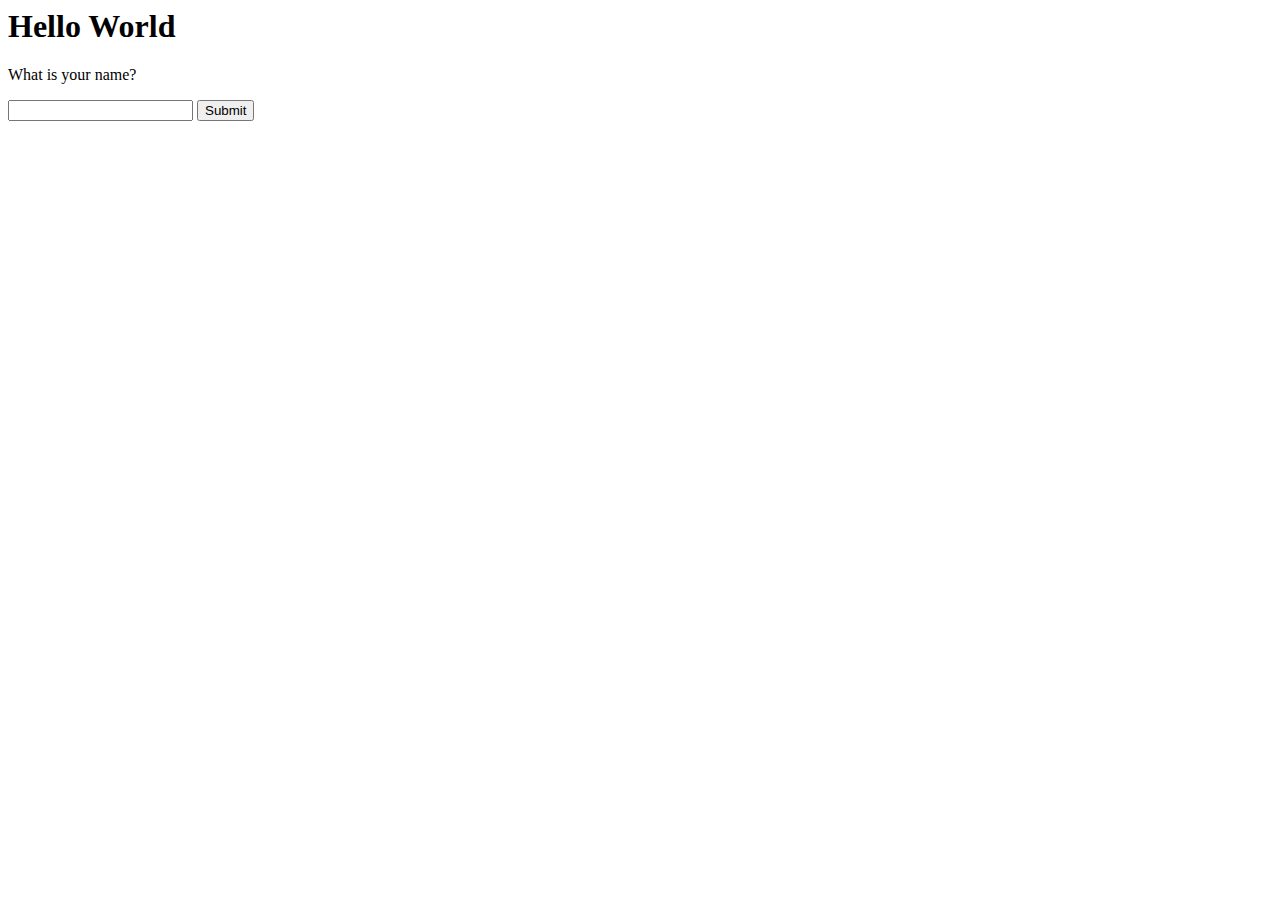
==== index.html @ 5f8e9946 "Server shouldEchoQueryParameter (green)" ====
<html>
<head>
    <meta charset="UTF-8">
    <meta name="viewport"
          content="width=device-width, user-scalable=no, initial-scale=1.0, maximum-scale=1.0, minimum-scale=1.0">
    <meta http-equiv="X-UA-Compatible" content="ie=edge">
    <title>My nice page</title>
</head>
<body>
    <h1>Hello World</h1>
    <p>What is your name?</p>

    <form action="/hello">
        <input type="text" name="yourName">
        <button>Submit</button>
    </form>
</body>
</html>
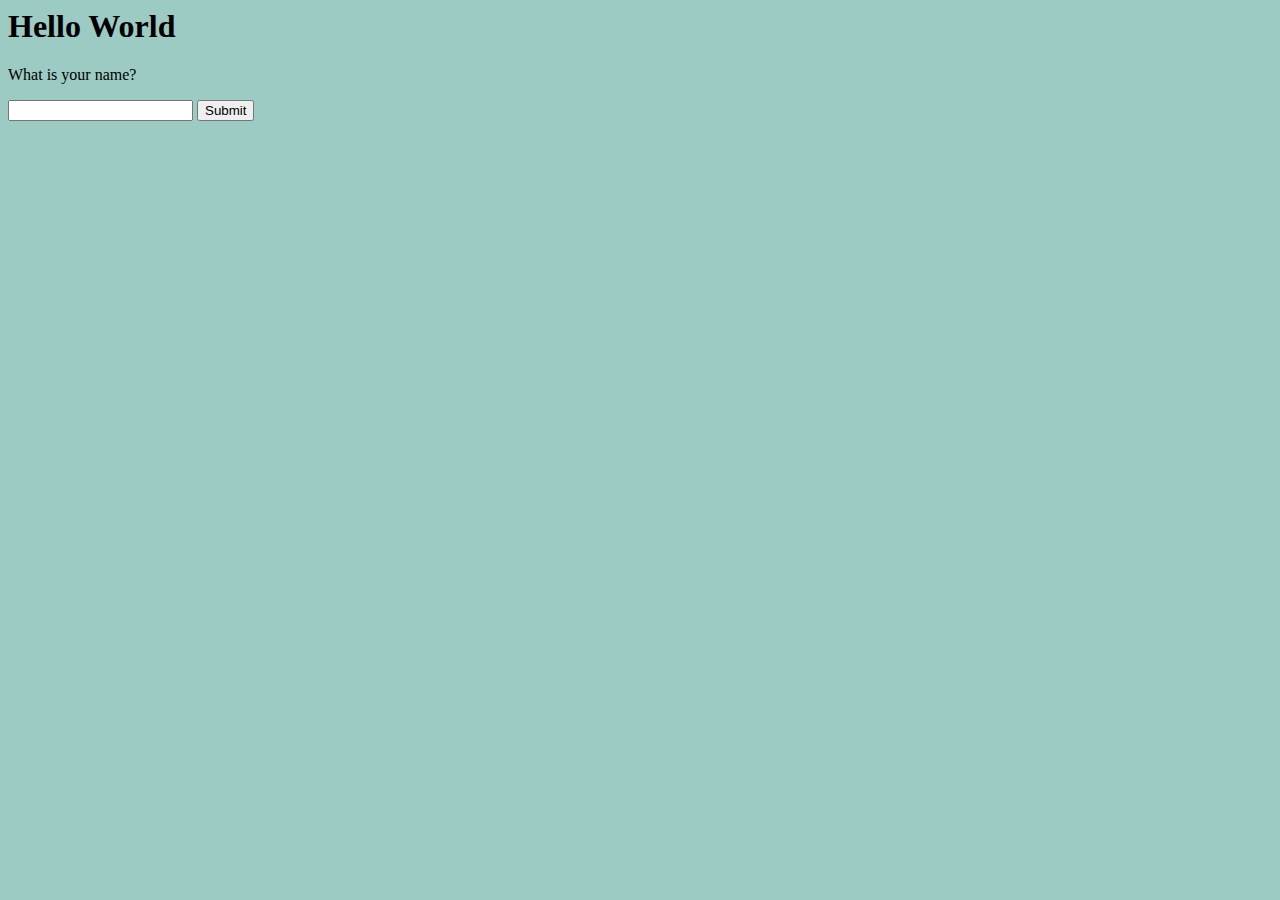
==== commit cf9710c9: "Http server should handle more than one req" ====
--- a/index.html
+++ b/index.html
@@ -5,12 +5,13 @@
           content="width=device-width, user-scalable=no, initial-scale=1.0, maximum-scale=1.0, minimum-scale=1.0">
     <meta http-equiv="X-UA-Compatible" content="ie=edge">
     <title>My nice page</title>
+    <link rel="stylesheet" href="style.css">
 </head>
 <body>
     <h1>Hello World</h1>
     <p>What is your name?</p>
 
-    <form action="/hello">
+    <form action="/hello" metod="post">
         <input type="text" name="yourName">
         <button>Submit</button>
     </form>
--- a/style.css
+++ b/style.css
@@ -0,0 +1,3 @@
+body {
+    background: #9bcbc2;
+}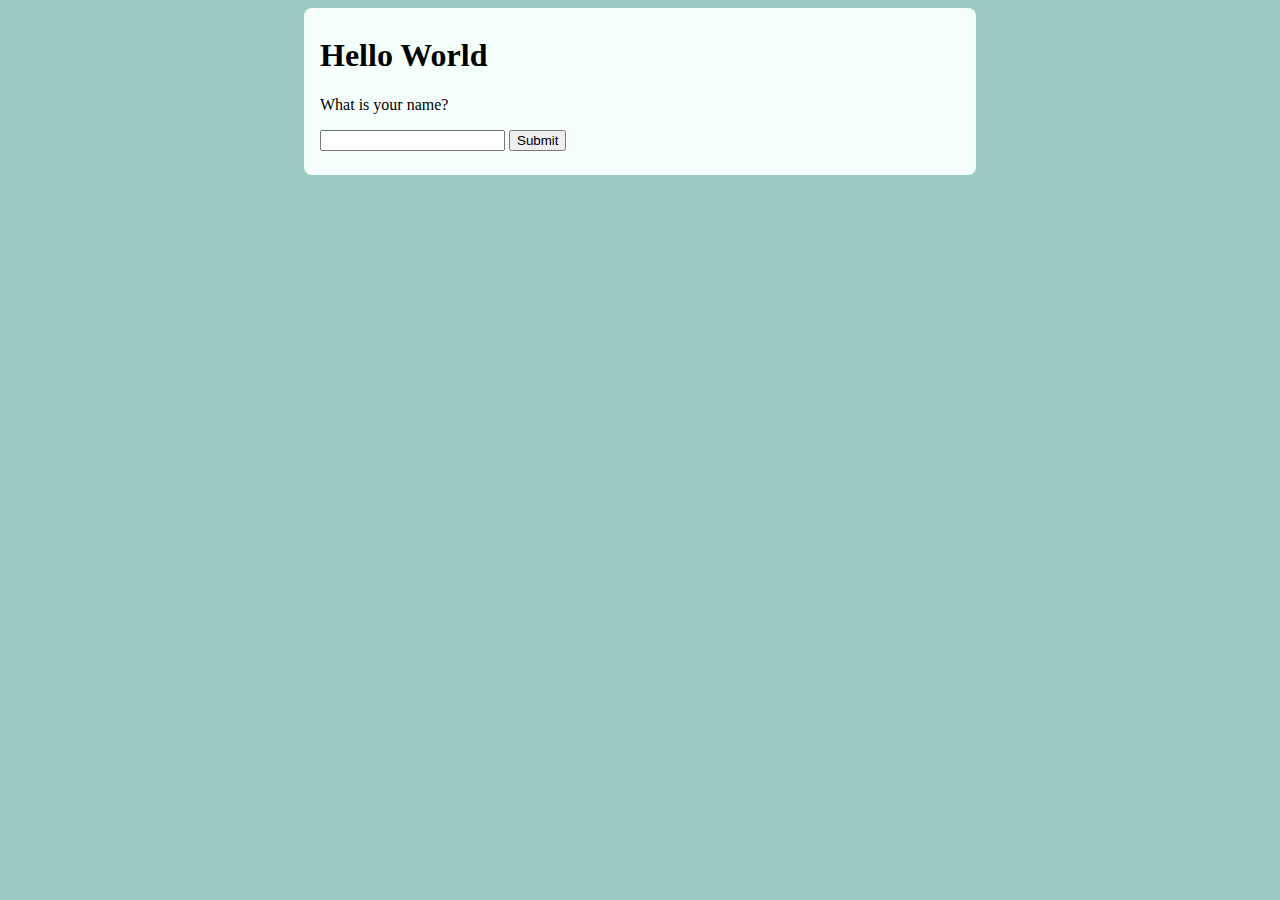
==== commit 0ba07b7b: "Styling" ====
--- a/index.html
+++ b/index.html
@@ -8,12 +8,13 @@
     <link rel="stylesheet" href="style.css">
 </head>
 <body>
-    <h1>Hello World</h1>
+<main><h1>Hello World</h1>
     <p>What is your name?</p>
 
     <form action="/hello" metod="post">
         <input type="text" name="yourName">
         <button>Submit</button>
     </form>
+</main>
 </body>
 </html>--- a/style.css
+++ b/style.css
@@ -1,3 +1,11 @@
 body {
     background: #9bcbc2;
-}+}
+
+main {
+    background-color: #f5fffc;
+    padding: 0.5em 1em;
+    border-radius: 0.5em;
+    max-width: 40em;
+    margin: auto;
+}
